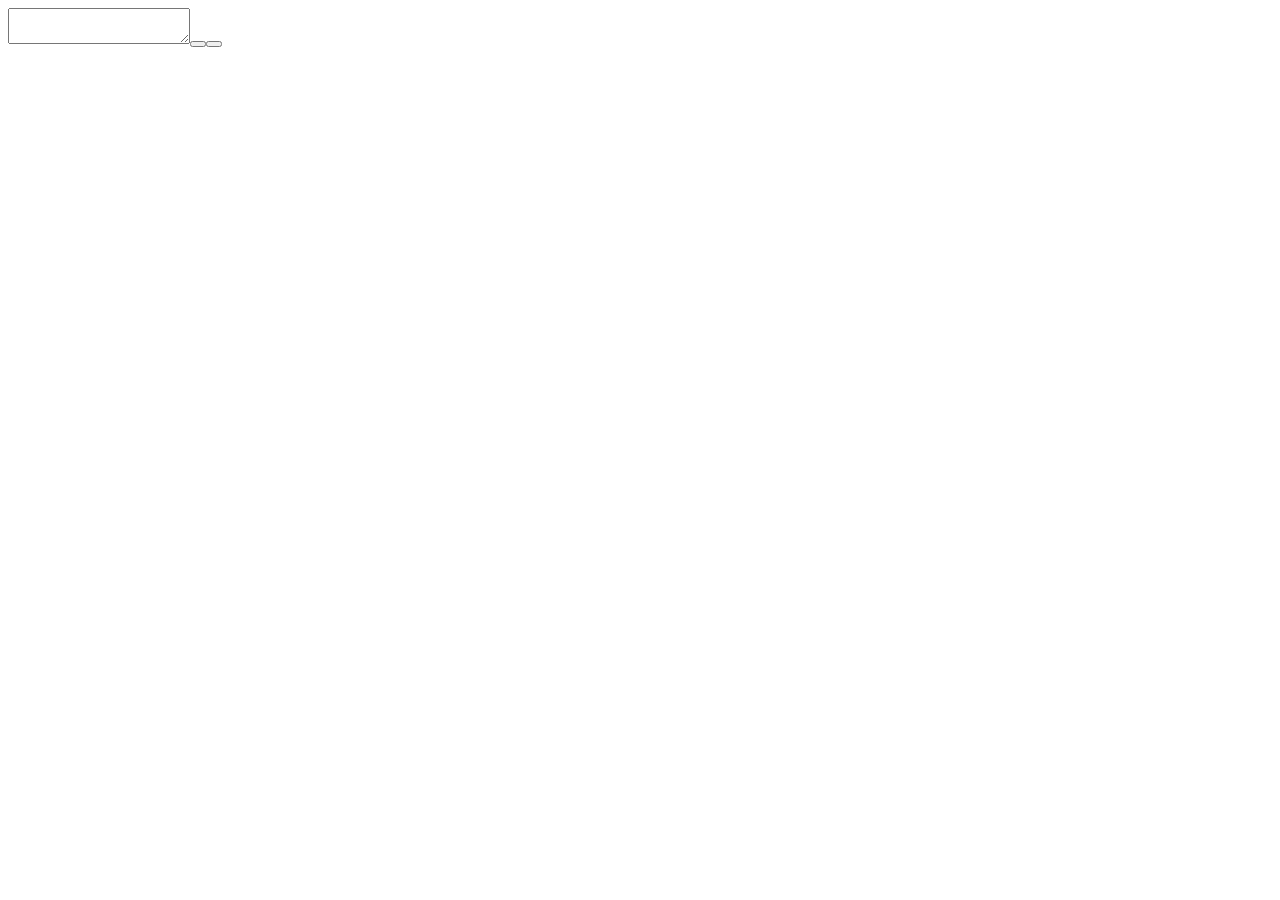
==== 01/index.html @ 8001deca "Added page markup and basic initialization components in js" ====
<!DCOTYPE html>
<html>
    <head>
        <meta charset="utf-8">
        <title>
            task 01
        </title>
        <link rel="stylesheet" href="style.css">
    </head>
    <body>
        <script src="script.js"></script>
    </body>
</html>
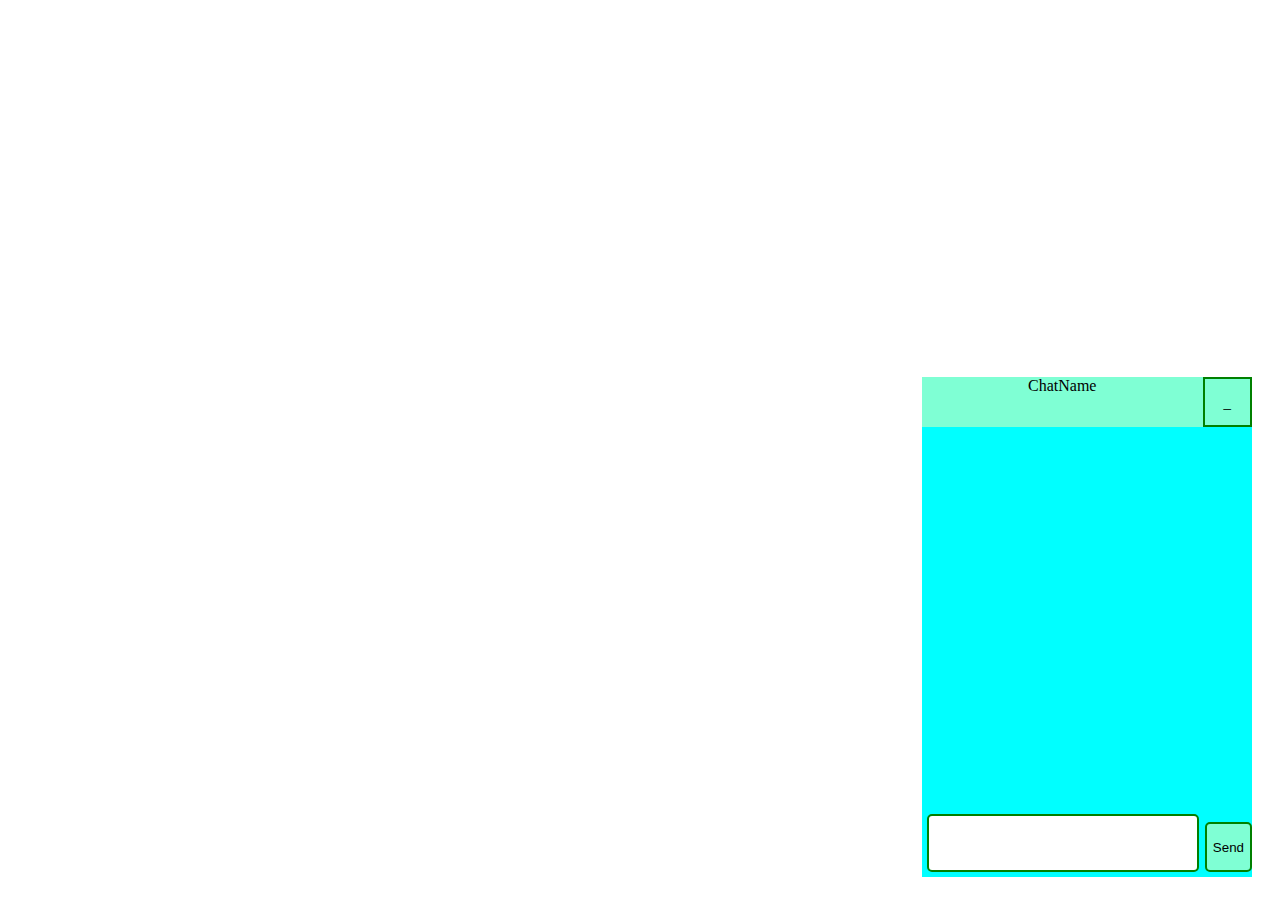
==== commit f7d43262: "Correct mistake in markup" ====
--- a/01/index.html
+++ b/01/index.html
@@ -1,4 +1,4 @@
-<!DCOTYPE html>
+<!DOCTYPE html>
 <html>
     <head>
         <meta charset="utf-8">
--- a/01/style.css
+++ b/01/style.css
@@ -0,0 +1,67 @@
+#wrapper {
+    background-color:aqua;
+    min-width: 330px;
+    max-height: 500px;
+    position: absolute;
+    bottom: 23px;
+    right: 28px;
+    height:100%;
+    resize: both;
+    z-index: 10;
+}
+
+#chatheader{
+    text-align: center;
+    position: absolute;
+    background-color: aquamarine;
+    height:10%;
+    width:85%;
+    top:0px;
+    font-size: 24;
+}
+
+#textbox{
+    position: absolute;
+    background-color: white;
+    resize:none;
+    bottom: 5px;
+    height:10%;
+    width:80%;
+    border-radius: 5px;
+    cursor: auto;
+    border: 2px solid green;
+    margin-left:5px;
+}
+
+#hide{
+    position: absolute;
+    background-color: aquamarine;
+    top:0;
+    right:0;
+    cursor: pointer;
+    height:10%;
+    width:15%;
+    font-size: 30;
+    text-align: center;
+    border: 2px solid green;
+}
+
+#send{
+    position: absolute;
+    background-color: aquamarine;
+    bottom:5px;
+    right:0;
+    border-radius: 5px;
+    cursor: pointer;
+    height:10%;
+    border: 2px solid green;
+}
+
+#messagebox{
+    background-color:aqua;
+    overflow:auto;
+    height:70%;
+    margin-top:15%;
+    margin-bottom: 15%;
+    width:100%;
+}